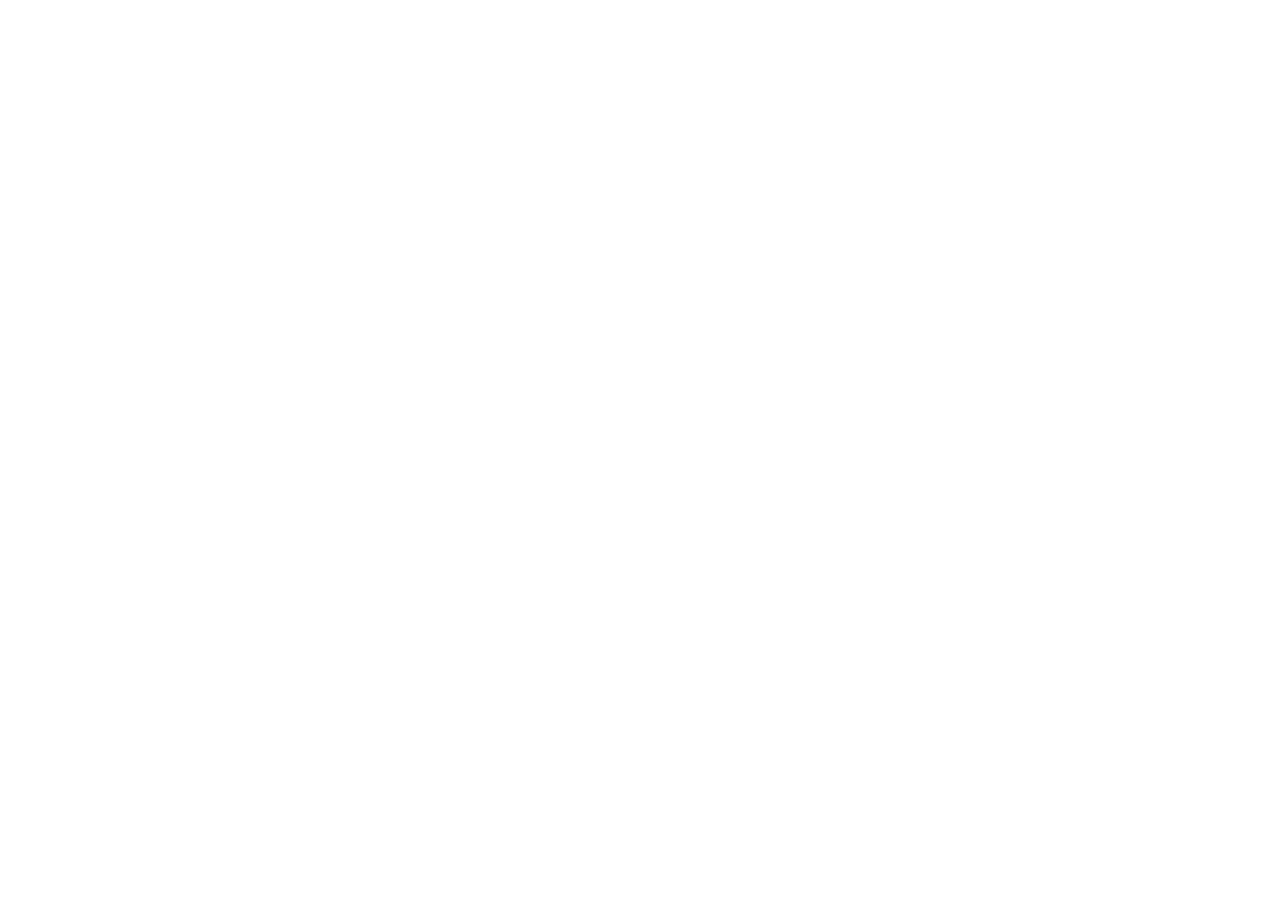
==== src/main/resources/templates/index.html @ b782d0e6 "Initial commit" ====
<!DOCTYPE html>
<html lang="ko" xmlns:th="http://www.thymeleaf.org">
<head>
    <meta charset="UTF-8">
    <meta name="viewport" content="width=device-width, initial-scale=1.0">
    <title>보라</title>
</head>
<body>
<p th:text="보라팀"></p>
</body>
</html>
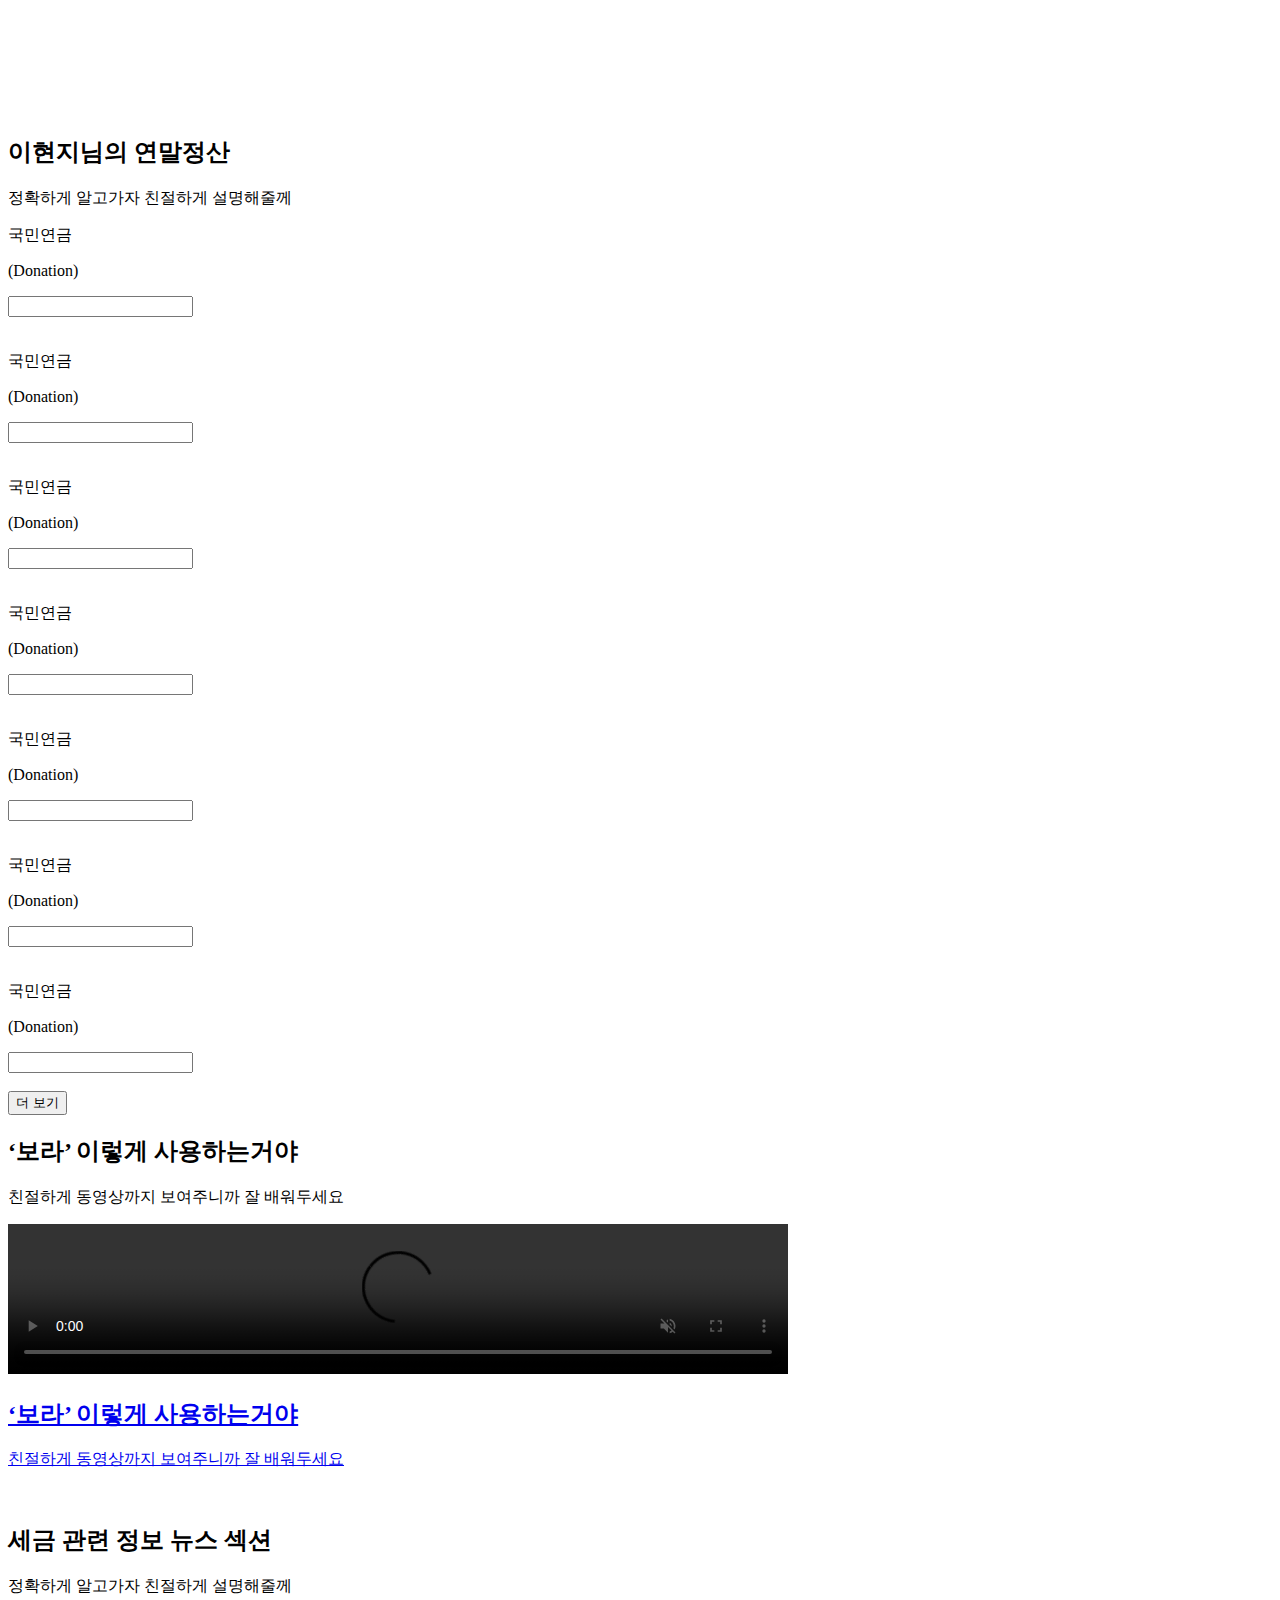
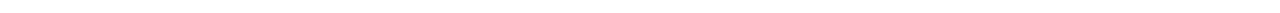
==== commit 95650660: "design : 메인페이지&메인기능페이지&마이페이지(증빙서류) 뷰, 컨트롤러 추가" ====
--- a/src/main/resources/templates/index.html
+++ b/src/main/resources/templates/index.html
@@ -1,11 +1,152 @@
 <!DOCTYPE html>
-<html lang="ko" xmlns:th="http://www.thymeleaf.org">
-<head>
-    <meta charset="UTF-8">
-    <meta name="viewport" content="width=device-width, initial-scale=1.0">
-    <title>보라</title>
+<html lang="ko" xmlns:th="http://www.thymeleaf.org" xmlns="http://www.w3.org/1999/html">
+<!-- head -->
+<th:block th:replace="~{/fragments/customer/common/head :: head}"></th:block>
+<!-- page css -->
+<link th:href="@{/css/customer/main/main-page.css}" rel="stylesheet"/>
+<link th:href="@{/css/customer/main/function.css}" rel="stylesheet"/>
+<link th:href="@{/css/customer/main/main-slider.css}" rel="stylesheet"/>
+<link th:href="@{/css/customer/main/news-slider.css}" rel="stylesheet"/>
+<!-- page script -->
+<script th:src="@{/js/customer/main-slider.js}" defer></script>
+<script th:src="@{/js/customer/news-slider.js}" defer></script>
 </head>
 <body>
-<p th:text="보라팀"></p>
+<!-- header -->
+<th:block th:replace="~{/fragments/customer/common/header :: header}"></th:block>
+
+<section id="contents">
+
+    <div id="main-slider">
+        <div class="slider-wrap">
+            <div class="cont"><img onclick="javascript:location.href='/';" class="cursor" th:src="@{/img/banner/bora-main-banner01.png}"></div>
+            <div class="cont"><img onclick="javascript:location.href='/';" class="cursor" th:src="@{/img/banner/bora-main-banner02.png}"></div>
+            <div class="cont"><img onclick="javascript:location.href='/';" class="cursor" th:src="@{/img/banner/bora-main-banner03.png}"></div>
+            <div class="cont"><img onclick="javascript:location.href='/';" class="cursor" th:src="@{/img/banner/bora-main-banner04.png}"></div>
+            <div class="cont"><img onclick="javascript:location.href='/';" class="cursor" th:src="@{/img/banner/bora-main-banner05.png}"></div>
+            <div class="cont"><img onclick="javascript:location.href='/';" class="cursor" th:src="@{/img/banner/bora-main-banner06.png}"></div>
+        </div> <!-- /slider-wrap -->
+    </div> <!-- /main-slider -->
+
+    <!-- tax-function start -->
+    <div id="main-function" class="inner pt-7">
+        <div class="title">
+            <h2>이현지님의 연말정산</h2>
+            <p>정확하게 알고가자 친절하게 설명해줄께</p>
+        </div> <!-- / title -->
+
+        <!-- basic tax start-->
+        <div class="function">
+            <div class="function-group">
+                <div class="function-item">
+                    <div class="function-title"><p>국민연금</p><p class="en">(Donation)</p></div>
+                    <input type="text" class="function-input" th:value="'999,999'"
+                           oninput="this.value = this.value.replace(/[^0-9.]/g, '').replace(/(\..*)\./g, '$1');" />
+                    <div class="function-img"><img th:src="@{/img/icon/ic-function-img.png}"></div>
+                </div> <!-- function-item -->
+
+                <div class="function-item">
+                    <div class="function-title"><p>국민연금</p><p class="en">(Donation)</p></div>
+                    <input type="text" class="function-input" th:value="'999,999'"
+                           oninput="this.value = this.value.replace(/[^0-9.]/g, '').replace(/(\..*)\./g, '$1');" />
+                    <div class="function-img"><img th:src="@{/img/icon/ic-function-img.png}"></div>
+                </div> <!-- function-item -->
+
+                <div class="function-item">
+                    <div class="function-title"><p>국민연금</p><p class="en">(Donation)</p></div>
+                    <input type="text" class="function-input" th:value="'999,999'"
+                           oninput="this.value = this.value.replace(/[^0-9.]/g, '').replace(/(\..*)\./g, '$1');" />
+                    <div class="function-img"><img th:src="@{/img/icon/ic-function-img.png}"></div>
+                </div> <!-- function-item -->
+                <div class="function-item">
+                    <div class="function-title"><p>국민연금</p><p class="en">(Donation)</p></div>
+                    <input type="text" class="function-input" th:value="'999,999'"
+                           oninput="this.value = this.value.replace(/[^0-9.]/g, '').replace(/(\..*)\./g, '$1');" />
+                    <div class="function-img"><img th:src="@{/img/icon/ic-function-img.png}"></div>
+                </div> <!-- function-item -->
+            </div> <!--function-group -->
+            <div class="function-group">
+                <div class="function-item">
+                    <div class="function-title"><p>국민연금</p><p class="en">(Donation)</p></div>
+                    <input type="text" class="function-input" th:value="'999,999'"
+                           oninput="this.value = this.value.replace(/[^0-9.]/g, '').replace(/(\..*)\./g, '$1');" />
+                    <div class="function-img"><img th:src="@{/img/icon/ic-function-img.png}"></div>
+                </div> <!-- function-item -->
+                <div class="function-item">
+                    <div class="function-title"><p>국민연금</p><p class="en">(Donation)</p></div>
+                    <input type="text" class="function-input" th:value="'999,999'"
+                           oninput="this.value = this.value.replace(/[^0-9.]/g, '').replace(/(\..*)\./g, '$1');" />
+                    <div class="function-img"><img th:src="@{/img/icon/ic-function-img.png}"></div>
+                </div> <!-- function-item -->
+                <div class="function-item">
+                    <div class="function-title"><p>국민연금</p><p class="en">(Donation)</p></div>
+                    <input type="text" class="function-input" th:value="'0'"
+                           oninput="this.value = this.value.replace(/[^0-9.]/g, '').replace(/(\..*)\./g, '$1');" readonly/>
+                    <div class="function-img"><img th:src="@{/img/icon/ic-function-img.png}"></div>
+                </div> <!-- function-item -->
+            </div> <!-- function-group -->
+        </div> <!-- function -->
+        <!-- basic tax end-->
+
+        <div id="btn-area">
+            <button class="white-btn" onclick="javascript:location.href='/tax/return';" type="button">더 보기</button>
+        </div><!--btn area -->
+    </div> <!-- /main-function -->
+    <!-- tax-function end -->
+
+    <!-- use video start -->
+    <div id="use-video" class="inner pt-7">
+        <div class="title">
+            <h2>‘보라’ 이렇게 사용하는거야</h2>
+            <p>친절하게 동영상까지 보여주니까 잘 배워두세요</p>
+        </div> <!-- / title -->
+        <div class="player text-center">
+            <video controls width="780" loop autoplay muted>
+                <source th:src="@{/media/gyemoim_int.mp4}" type="video/mp4">
+            </video>
+        </div><!--/ player -->
+    </div> <!--/ use-video -->
+    <!-- use video end -->
+
+    <!-- bora advertisement start -->
+    <div id="advertisement" class="pt-7">
+        <div class="adv-content">
+            <a href="/">
+                <div class="adv-image adv-1"></div>
+                <div class="adv-desc">
+                    <div class="title">
+                        <h2 class="white">‘보라’ 이렇게 사용하는거야</h2>
+                        <p>친절하게 동영상까지 보여주니까 잘 배워두세요</p>
+                        <img th:src="@{/img/bora.png}" class="logo-img">
+                    </div> <!-- / title -->
+                </div><!-- adv-desc -->
+            </a>
+        </div><!--/ main-content-->
+    </div> <!--/ advertisement -->
+    <!-- bora advertisement end -->
+
+    <!-- bora news start -->
+    <div id="bora-news" class="py-7">
+        <div class="title">
+            <h2>세금 관련 정보 뉴스 섹션</h2>
+            <p>정확하게 알고가자 친절하게 설명해줄께</p>
+        </div> <!-- / title -->
+        <th:block th:replace="~{/fragments/customer/main/news-slider :: news-slider}"></th:block>
+
+    </div><!--/ bora-news-->
+    <!-- bora news end -->
+
+</section>
+
+<!-- footer -->
+<div id="footer">
+    <th:block th:replace="~{/fragments/customer/common/footer :: footer}"></th:block>
+</div>
+
+<!-- 페이지 script -->
+<script>
+
+</script>
+
 </body>
 </html>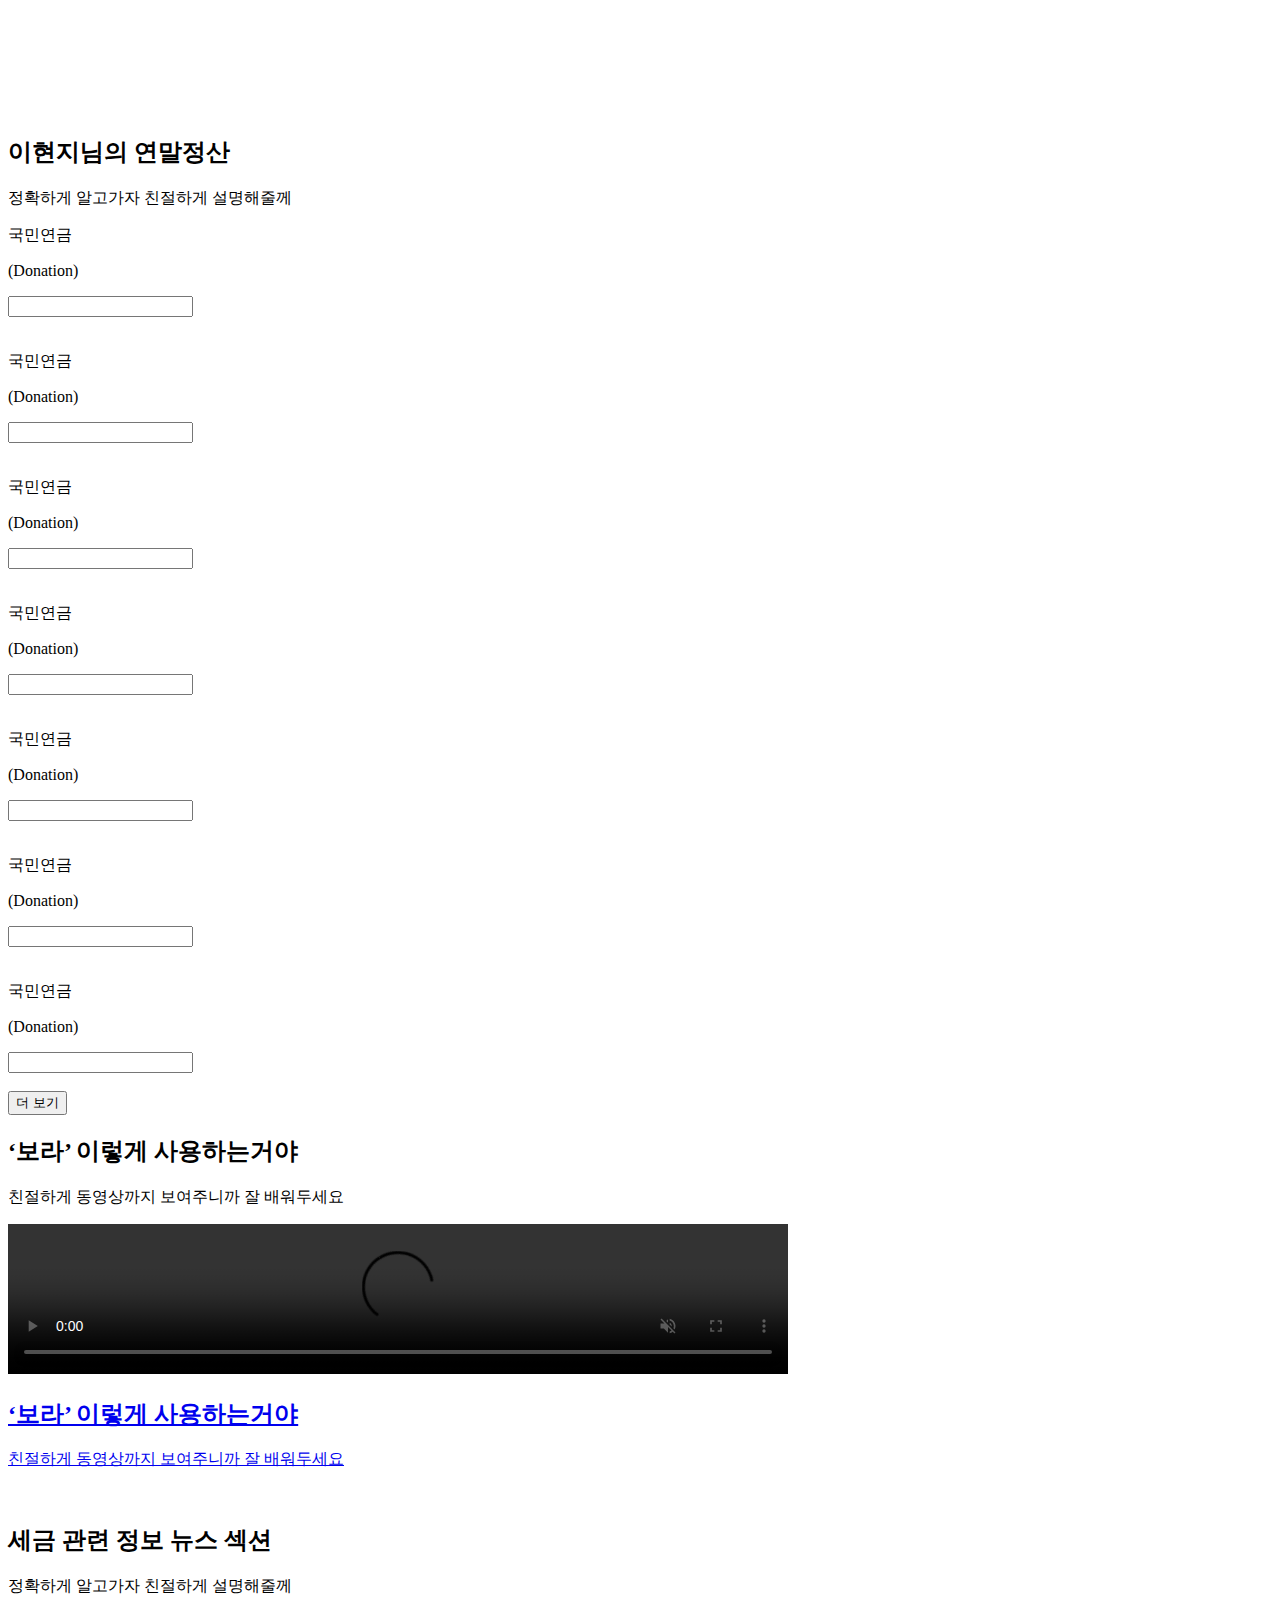
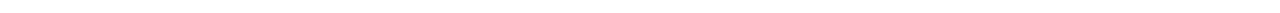
==== commit f98edf52: "feat : 택스리턴 js 생성" ====
--- a/src/main/resources/templates/index.html
+++ b/src/main/resources/templates/index.html
@@ -145,7 +145,7 @@
 
 <!-- 페이지 script -->
 <script>
-
+// let functionDiv = document.querySelectorAll('.')
 </script>
 
 </body>
